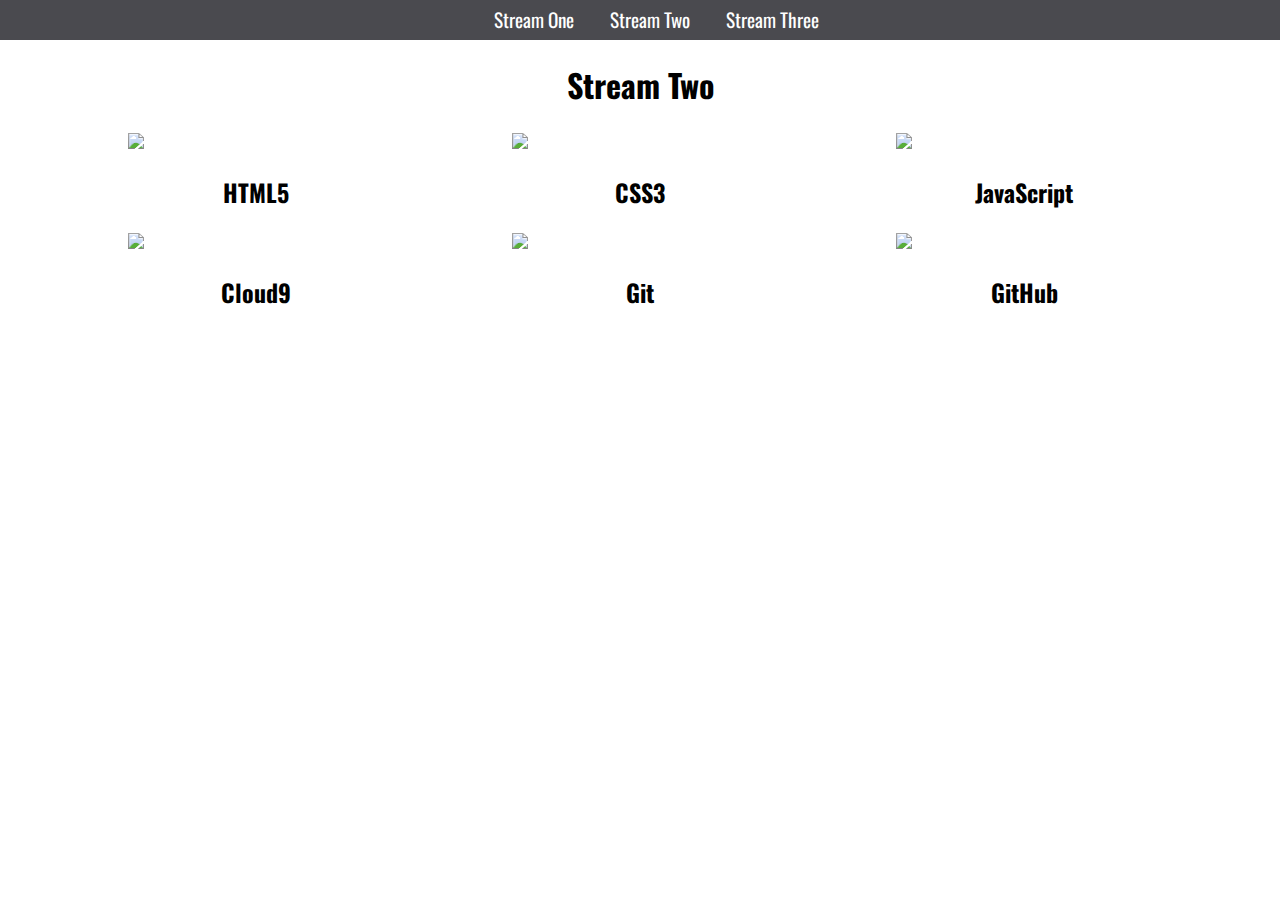
==== stream-two.html @ 4d01c2c9 "First Commit" ====
<!DOCTYPE html>
<html>
    <head>
        <title>Stream Two</title>
        <link rel="stylesheet" type="text/css" href="//fonts.googleapis.com/css?family=Oswald" />
        <link rel="stylesheet" href="CSS/style.css" type="text/css" />
    </head>
    <body>
        <nav>
            <ul>
                <li><a href="stream-one.html">Stream One</a></li>
                <li><a href="stream-two.html">Stream Two</a></li>
                <li><a href="stream-three.html">Stream Three</a></li>
            </ul>
        </nav>
        <h1>Stream Two</h1>
        <div class="card">
            <a href= "https://en.wikipedia.org/wiki/HTML5">
                <img src="https://www.proximowebdesign.ie/images/199t.jpg"></img>
                <h2>HTML5</h2>
            </a>
        </div>
        <div class="card">
            <a href= "https://en.wikipedia.org/wiki/Cascading_Style_Sheets">
                <img src="https://www.onlinedesignclub.com/wp-content/uploads/2015/12/css3.png"></img>
                <h2>CSS3</h2>
            </a>
        </div>
        <div class="card">
            <a href= "https://en.wikipedia.org/wiki/JavaScript">
                <img src="https://i2.wp.com/qinematic.com/wp-content/uploads/2016/03/js-logo.png"></img>
                <h2>JavaScript</h2>
            </a>
        </div>
        <div class="card">
            <a href= "https://en.wikipedia.org/wiki/Cloud9_IDE">
                <img src="https://fontmeme.com/images/Cloud9-logo.png"></img>
                <h2>Cloud9</h2>
            </a>
        </div>
        <div class="card">
            <a href= "https://en.wikipedia.org/wiki/Git">
                <img src="https://git-for-windows.github.io/img/git_logo.png"></img>
                <h2>Git</h2>
            </a>
        </div>
        <div class="card">
            <a href= "https://en.wikipedia.org/wiki/GitHub">
                <img src="https://pbs.twimg.com/profile_images/616309728688238592/pBeeJQDQ.png"></img>
                <h2>GitHub</h2>
            </a>
        </div>
    </body>
</html>
---- CSS/style.css ----
body{
    margin:0;
    padding:0;
    font-family: 'Oswald' , sans-serif;
}

nav ul{
    list-style: none;
    background-color: #4a4a4f;
    text-align: center;
    margin: 0;
    padding: 0;
}

nav li{
    font-size: 1.2em;
    line-height: 40px;
    height: 40px;
    display: inline-block;
    margin-left: 2.5%;
}

nav a{
    text-decoration: none;
    color: #ffffff;
    display: block;
}

nav a:hover{
    background-color: #ffffff;
    color: #4a4a4f;
}

.card{
    float: left;
    width: 20%;
    margin-left: 10%;
}

.card a{
    text-align: center;
    text-decoration: none;
    color: black;
}

img{
    width: 100%;
}

h1{
    text-align: center
}
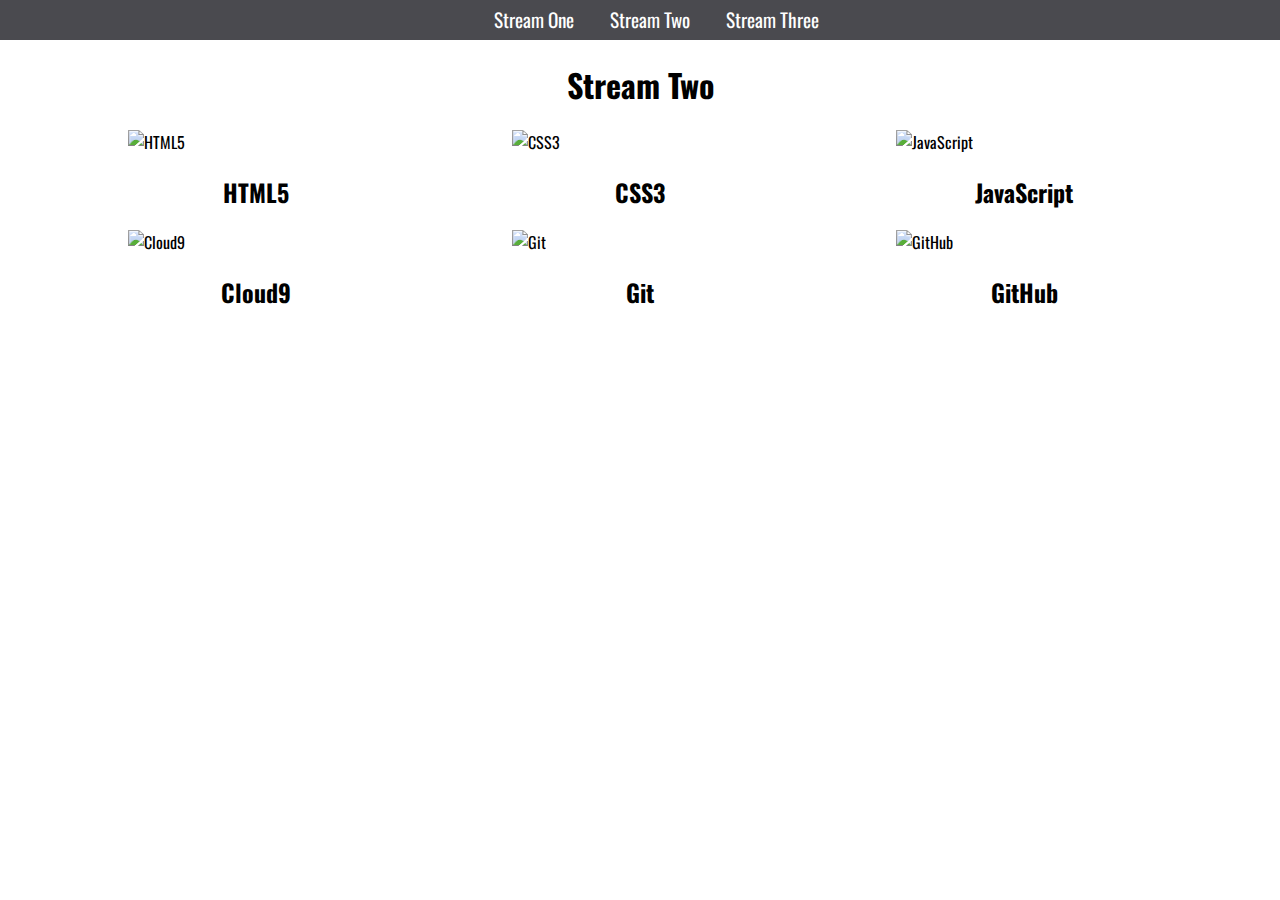
==== commit ad31da87: "Validated Code with W3 Validator" ====
--- a/stream-two.html
+++ b/stream-two.html
@@ -8,7 +8,7 @@
     <body>
         <nav>
             <ul>
-                <li><a href="stream-one.html">Stream One</a></li>
+                <li><a href="index.html">Stream One</a></li>
                 <li><a href="stream-two.html">Stream Two</a></li>
                 <li><a href="stream-three.html">Stream Three</a></li>
             </ul>
@@ -16,37 +16,37 @@
         <h1>Stream Two</h1>
         <div class="card">
             <a href= "https://en.wikipedia.org/wiki/HTML5">
-                <img src="https://www.proximowebdesign.ie/images/199t.jpg"></img>
+                <img src="https://www.proximowebdesign.ie/images/199t.jpg" alt= "HTML5" />
                 <h2>HTML5</h2>
             </a>
         </div>
         <div class="card">
             <a href= "https://en.wikipedia.org/wiki/Cascading_Style_Sheets">
-                <img src="https://www.onlinedesignclub.com/wp-content/uploads/2015/12/css3.png"></img>
+                <img src="https://www.onlinedesignclub.com/wp-content/uploads/2015/12/css3.png" alt= "CSS3" />
                 <h2>CSS3</h2>
             </a>
         </div>
         <div class="card">
             <a href= "https://en.wikipedia.org/wiki/JavaScript">
-                <img src="https://i2.wp.com/qinematic.com/wp-content/uploads/2016/03/js-logo.png"></img>
+                <img src="https://i2.wp.com/qinematic.com/wp-content/uploads/2016/03/js-logo.png" alt= "JavaScript" />
                 <h2>JavaScript</h2>
             </a>
         </div>
         <div class="card">
             <a href= "https://en.wikipedia.org/wiki/Cloud9_IDE">
-                <img src="https://fontmeme.com/images/Cloud9-logo.png"></img>
+                <img src="https://fontmeme.com/images/Cloud9-logo.png" alt= "Cloud9" />
                 <h2>Cloud9</h2>
             </a>
         </div>
         <div class="card">
             <a href= "https://en.wikipedia.org/wiki/Git">
-                <img src="https://git-for-windows.github.io/img/git_logo.png"></img>
+                <img src="https://git-for-windows.github.io/img/git_logo.png" alt= "Git" />
                 <h2>Git</h2>
             </a>
         </div>
         <div class="card">
             <a href= "https://en.wikipedia.org/wiki/GitHub">
-                <img src="https://pbs.twimg.com/profile_images/616309728688238592/pBeeJQDQ.png"></img>
+                <img src="https://pbs.twimg.com/profile_images/616309728688238592/pBeeJQDQ.png" alt= "GitHub" />
                 <h2>GitHub</h2>
             </a>
         </div>
